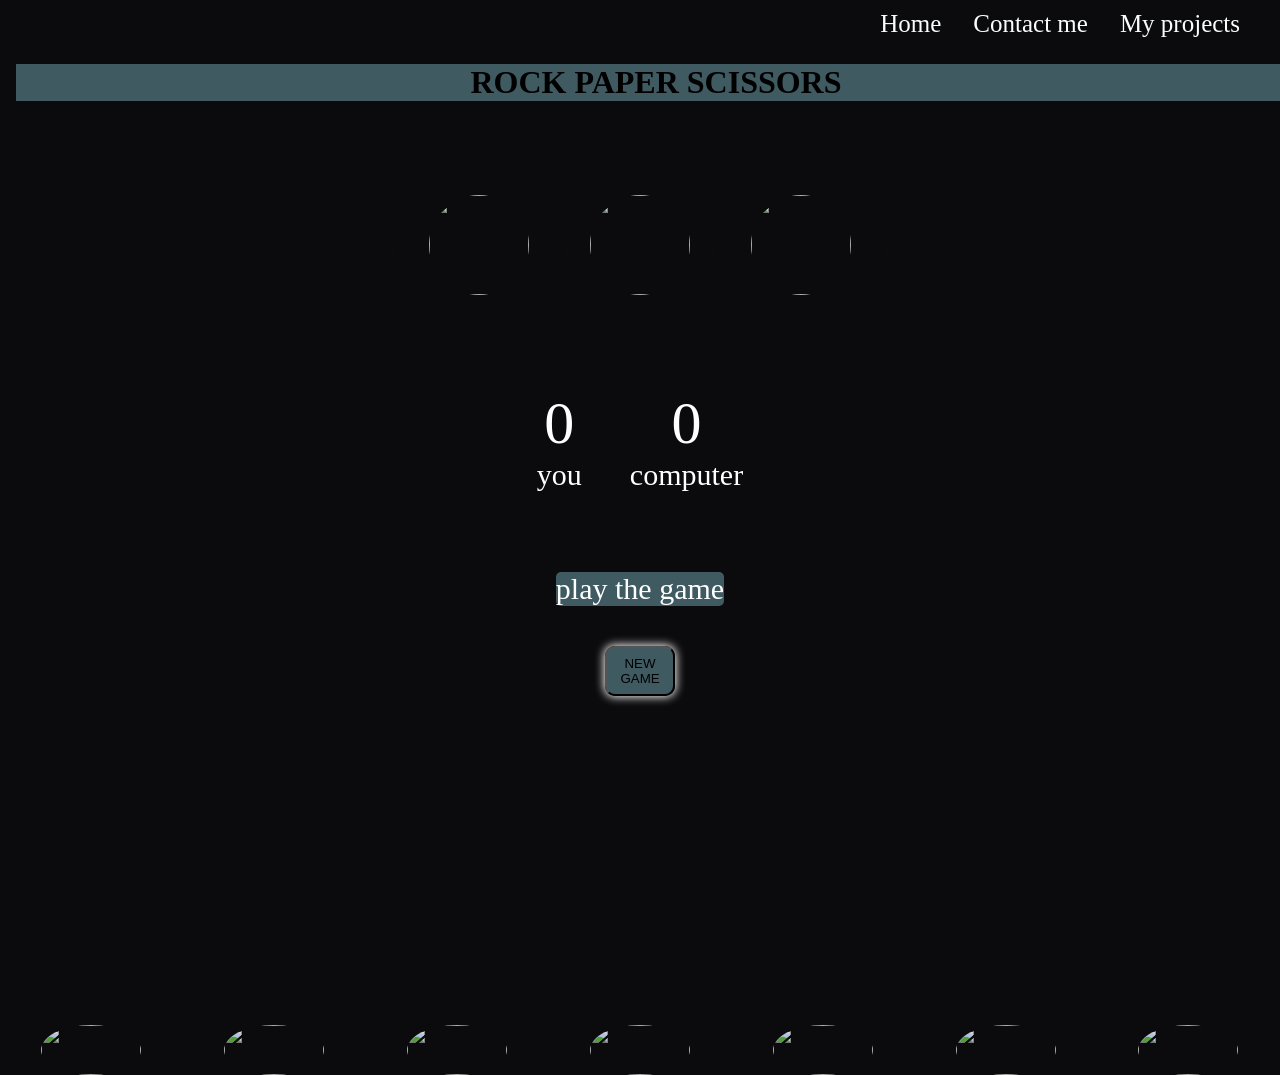
==== project10.html @ 0ac93caf "Added portfolio projects" ====
<!DOCTYPE html>
<html lang="en">
<head>
    <meta charset="UTF-8">
    <meta name="viewport" content="width=device-width, initial-scale=1.0">
    <title>ROCK PAPER SCISSOR</title>
    <link rel="stylesheet" href="project10.css">
</head>
<body>
    <nav class="navbar">
        <a href="https://res.cloudinary.com/geviwaaf/image/upload/v1786174238/ChatGPT_Image_Jul_31_2026_06_23_29_AM_umaobf.png"  class="logo"></a>
    <ul>
        <li class="item"><a href="index.html">Home</a></li>
        
        <li class="item"><a href="">Contact me</a></li>
        <li class="item"><a href="project.html">My projects</a></li>
       
    </ul>
   </nav>
    <h1>ROCK PAPER SCISSORS</h1>
    <div class="choices">
         <div class="choice" id="rock">
        <img src="https://res.cloudinary.com/geviwaaf/image/upload/v1786173822/rock_ztaoc1.png"></div>

            <div class="choice" id="paper">
        <img src="https://res.cloudinary.com/geviwaaf/image/upload/v1786173817/paper_z0dtqa.png"></div>

        <div class="choice" id="scissor">
         <img src="https://res.cloudinary.com/geviwaaf/image/upload/v1786173827/scissors_sf1qdz.png"></div>
    </div>
<div class="score">
    <div class="me">
        <p class="myscore">0</p>
        <p>you</p>
    </div>
    <div class="computer">
        <p class="compscore">0</p>
        <p>computer</p>
    </div>
</div>

<div class="msg-container">
    <p class="msg">play the game</p>
</div>
<div class="images">
    <img src="https://res.cloudinary.com/geviwaaf/image/upload/v1786173420/WhatsApp_Image_2025-07-23_at_03.41.00_d4963eb7_pos94f.jpg" alt="">

     <img src="https://res.cloudinary.com/geviwaaf/image/upload/v1786173420/WhatsApp_Image_2025-07-23_at_03.41.00_d4963eb7_pos94f.jpg" alt="">

      <img src="https://res.cloudinary.com/geviwaaf/image/upload/v1786173420/WhatsApp_Image_2025-07-23_at_03.41.00_d4963eb7_pos94f.jpg" alt="">

       <img src="https://res.cloudinary.com/geviwaaf/image/upload/v1786173420/WhatsApp_Image_2025-07-23_at_03.41.00_d4963eb7_pos94f.jpg" alt="">

        <img src="https://res.cloudinary.com/geviwaaf/image/upload/v1786173420/WhatsApp_Image_2025-07-23_at_03.41.00_d4963eb7_pos94f.jpg" alt="">

         <img src="https://res.cloudinary.com/geviwaaf/image/upload/v1786173420/WhatsApp_Image_2025-07-23_at_03.41.00_d4963eb7_pos94f.jpg" alt="">

          <img src="https://res.cloudinary.com/geviwaaf/image/upload/v1786173420/WhatsApp_Image_2025-07-23_at_03.41.00_d4963eb7_pos94f.jpg" alt="">
</div>

    <button class="newgame">NEW GAME</button>

<script src="project10.js"></script>
</body>
</html>
---- project10.css ----
*{
    margin: 0;
    padding: 0;
    text-align: center;
    background-color: rgb(11, 11, 13);
    
}


a{
  color: rgb(249, 253, 254);
  text-decoration: none;
}


.navbar{
    display: flex;
    justify-content: space-between;
    text-align: center;
    padding: 10px 40px;
}

.navbar .logo{
    font-size: 30px;
    font-weight: 700;
}


ul{
    display:flex;
      gap: 2rem;
      flex-wrap: wrap;
      justify-content: center;
      cursor: pointer;
}

ul li{
    list-style-type: none;
}


 ul li a{
    font-size: 25px;
    font-weight: 500;
    transition: 1s;
    
}

.navbar ul li:hover a{
     background-color: rgba(110, 158, 171, 0.539);
    border-radius: 27%;
}





h1{
    background-color: rgba(110, 158, 171, 0.539);
    /* color: white; */
    margin: 1rem ;
    width: 100vw;
    display: flex;
    flex-wrap: wrap;
    justify-content: center;
    align-items: center;
    
}
 .choice{
    height: 160px;
    width: 160px;
    border-radius: 50%;
     display: flex;
    justify-content: center;
    align-items: center;
    
   
 }
 img{
    height: 100px;
    width: 100px;
    border-radius: 50%;
    object-fit: cover;
    opacity: .9;
 }
 .choice:hover{
    background-color: rgb(51, 63, 69);
 }
 .choices{
   display: flex;
   flex-wrap: wrap;
    justify-content: center;
    margin-top:4rem ; 
    gap: 1px;
    width: 100vw;


 }

 .score{
    display: flex;
    justify-content: center;
    gap: 3rem;
    margin-top: 4rem;
    font-size: 30px;
    color: white;
 }

 .msg-container{
   margin-top: 5rem;
   font-size: 30px;
   display: flex;
   justify-content: center;
   align-items: center;
   
 }
 .msg{
    background-color: rgba(110, 158, 171, 0.539);
   display:inline ;
   border-radius: 5px;
   object-fit: cover;
   
 }
 
 .myscore{
    font-size: 60px;

 }

 .compscore{
    font-size: 60px;
 }

 .images img{
   height: 50px;
   width: 50x;
   border-radius: 50%;
 }
 .images{
   width: 100%;
   display: flex;
   justify-content: space-around;
   text-align: center;
   position: absolute;
   bottom: -175px;
 }

 .images img{
   animation:star 7s linear   ;
  animation-iteration-count: infinite;
 }

 @keyframes star{
   0%{
    transform: translatey(0px);
    opacity: 1;
   }
   25%{
      
   }
   75%{
  
   }
   100%{
      transform: translatey(-100vh );
      opacity: 0;
   }
 }

 .images img:nth-child(1){
   animation-delay: 2s;
 }

 .images img:nth-child(2){
   animation-delay: 3s;
 }

 .images img:nth-child(3){
   animation-delay: 8s;
 }

 .images img:nth-child(4){
   animation-delay: 7s;
 }

 .images img:nth-child(5){
   animation-delay: 4s;
 }

 .images img:nth-child(6){
   animation-delay: 6s;
 }

 .images img:nth-child(7){
   animation-delay: 5.5s;
 }


 .newgame{
     background-color: rgba(110, 158, 171, 0.539);
    height: 50px;
    width: 70px;
    border-radius: 10px;
    margin-top: 40px;
    box-shadow: 0 0 10px 1px white;
 }
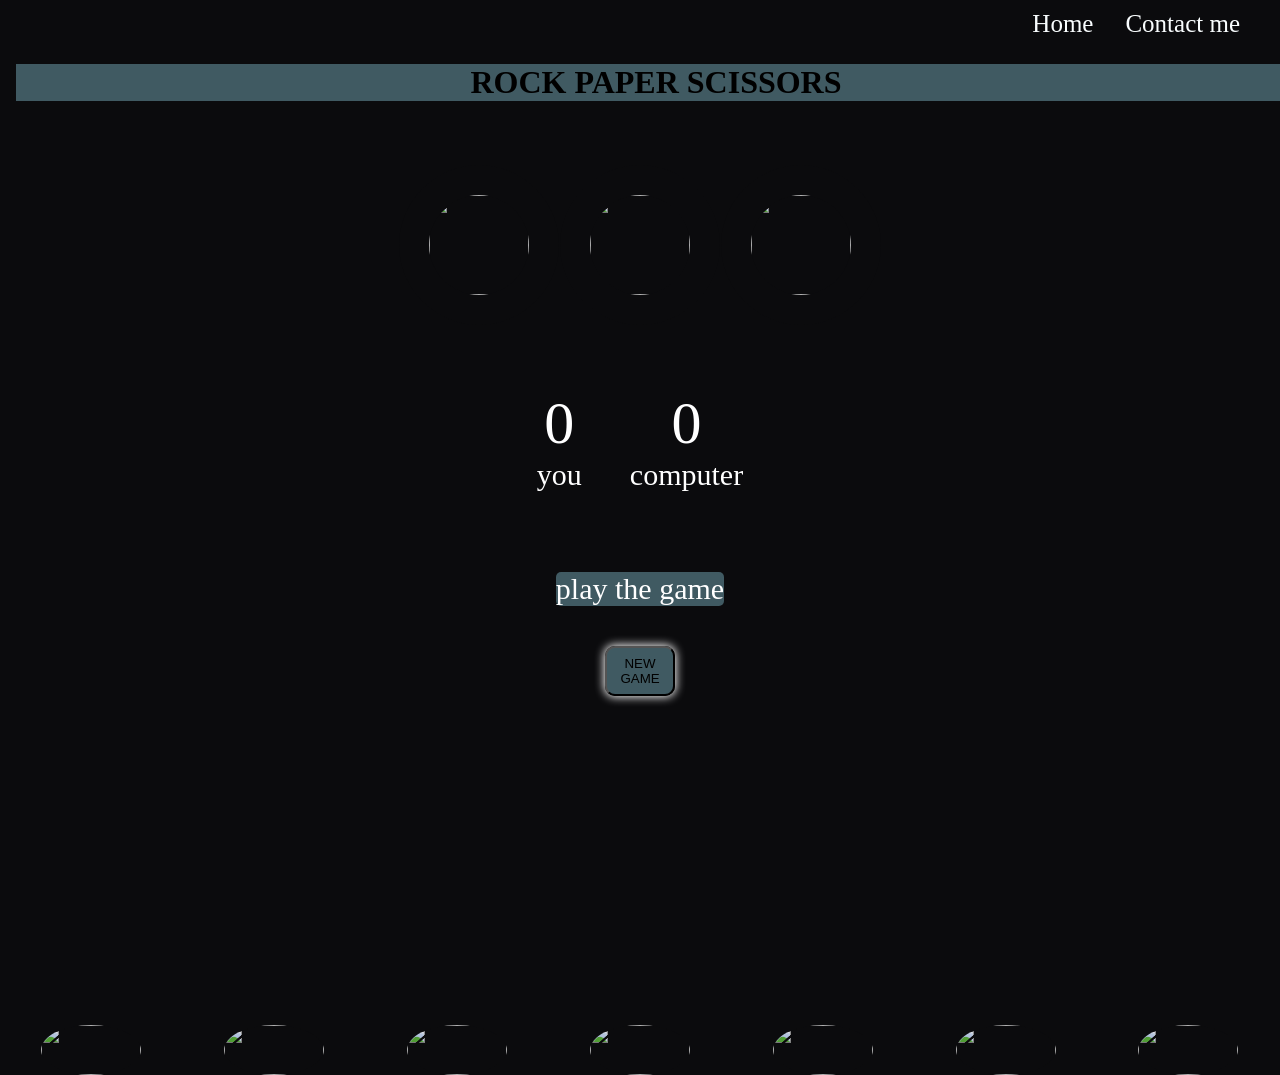
==== commit 4bea85a2: "Updated portfolio projects and navigation" ====
--- a/project10.html
+++ b/project10.html
@@ -13,7 +13,7 @@
         <li class="item"><a href="index.html">Home</a></li>
         
         <li class="item"><a href="">Contact me</a></li>
-        <li class="item"><a href="project.html">My projects</a></li>
+        
        
     </ul>
    </nav>
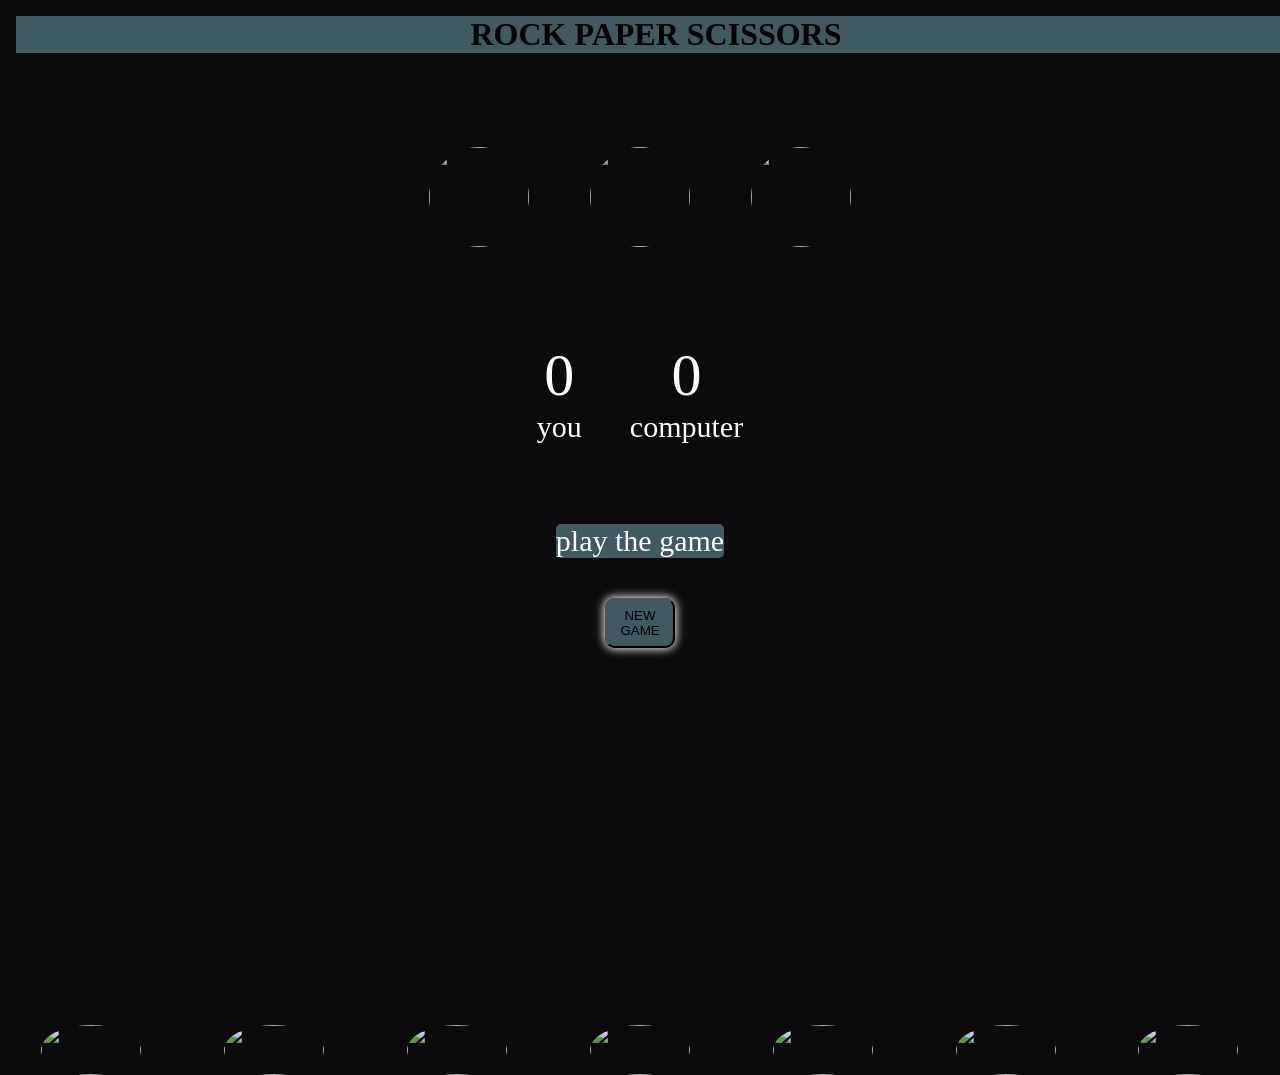
==== commit a1a7893e: "updated portfolio" ====
--- a/project10.html
+++ b/project10.html
@@ -7,16 +7,7 @@
     <link rel="stylesheet" href="project10.css">
 </head>
 <body>
-    <nav class="navbar">
-        <a href="https://res.cloudinary.com/geviwaaf/image/upload/v1786174238/ChatGPT_Image_Jul_31_2026_06_23_29_AM_umaobf.png"  class="logo"></a>
-    <ul>
-        <li class="item"><a href="index.html">Home</a></li>
-        
-        <li class="item"><a href="">Contact me</a></li>
-        
-       
-    </ul>
-   </nav>
+
     <h1>ROCK PAPER SCISSORS</h1>
     <div class="choices">
          <div class="choice" id="rock">
--- a/project10.css
+++ b/project10.css
@@ -13,17 +13,7 @@
 }
 
 
-.navbar{
-    display: flex;
-    justify-content: space-between;
-    text-align: center;
-    padding: 10px 40px;
-}
 
-.navbar .logo{
-    font-size: 30px;
-    font-weight: 700;
-}
 
 
 ul{
